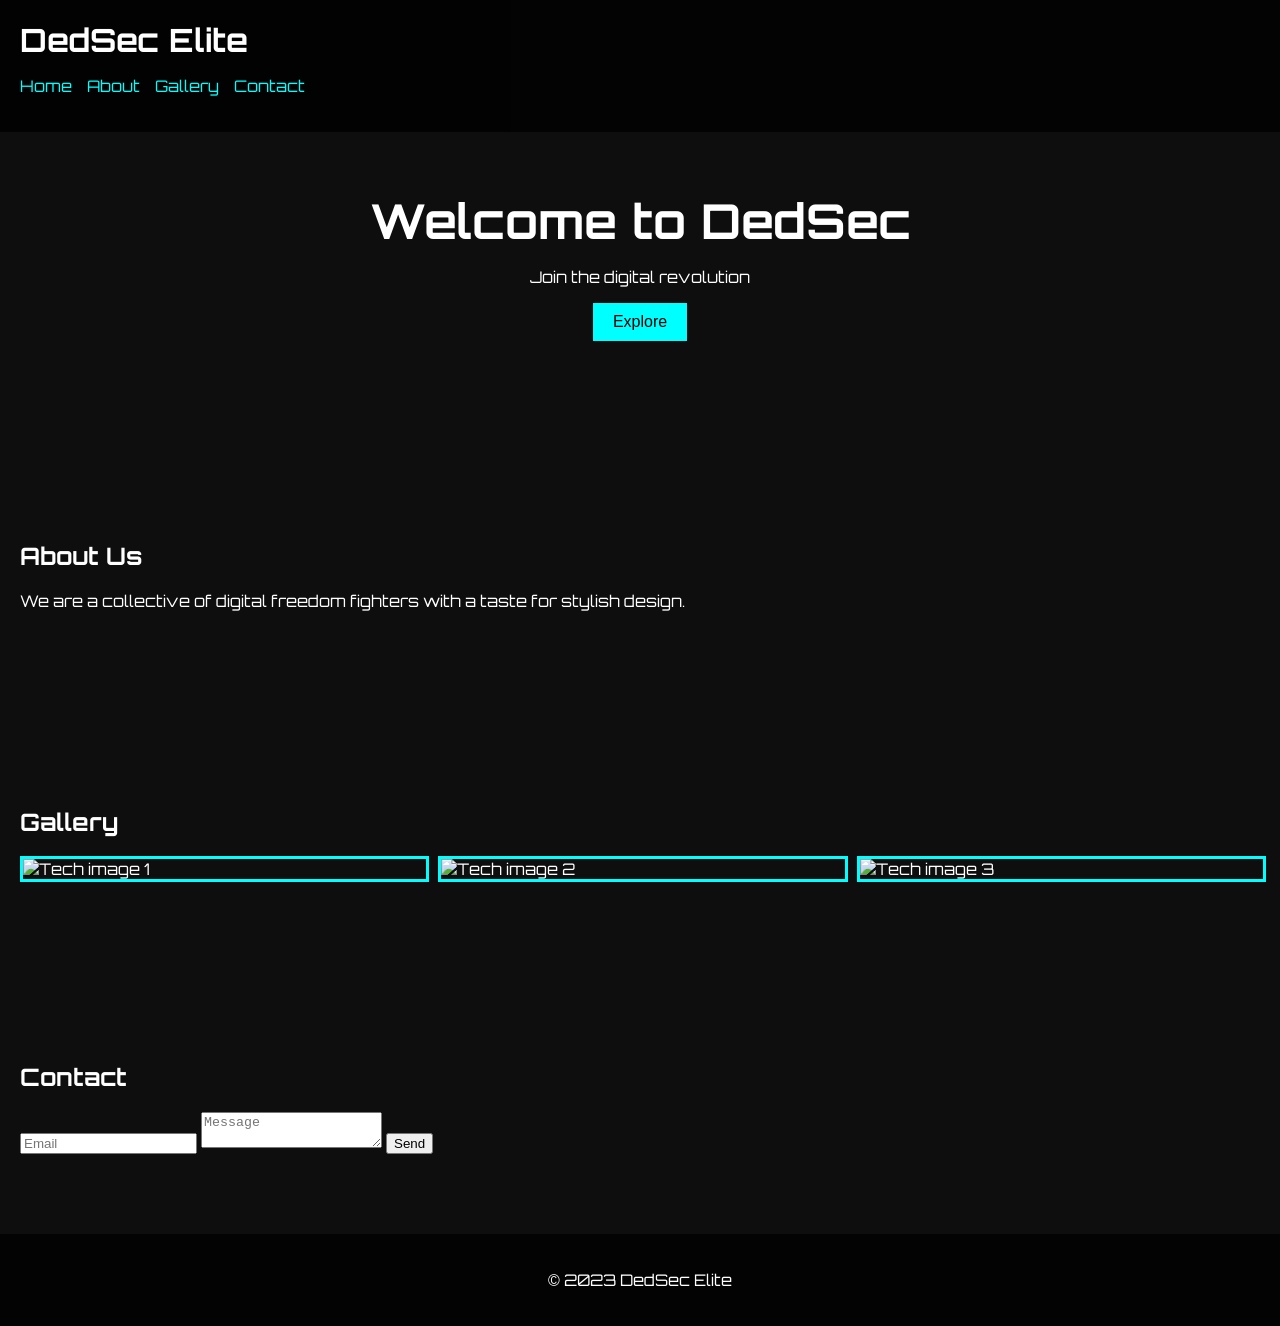
==== index.html @ 1ee5e8d0 "Add DedSec premium website" ====
<!DOCTYPE html>
<html lang="en">
<head>
    <meta charset="UTF-8">
    <meta name="viewport" content="width=device-width, initial-scale=1.0">
    <title>Premium DedSec</title>
    <link rel="stylesheet" href="style.css">
</head>
<body>
    <header>
        <h1>DedSec Elite</h1>
        <nav>
            <ul>
                <li><a href="#home">Home</a></li>
                <li><a href="#about">About</a></li>
                <li><a href="#gallery">Gallery</a></li>
                <li><a href="#contact">Contact</a></li>
            </ul>
        </nav>
    </header>

    <section id="home" class="hero">
        <h2>Welcome to DedSec</h2>
        <p>Join the digital revolution</p>
        <button id="action-btn">Explore</button>
    </section>

    <section id="about">
        <h2>About Us</h2>
        <p>We are a collective of digital freedom fighters with a taste for stylish design.</p>
    </section>

    <section id="gallery">
        <h2>Gallery</h2>
        <div class="gallery-grid">
            <img src="https://source.unsplash.com/random/400x300?tech" alt="Tech image 1">
            <img src="https://source.unsplash.com/random/400x300?hacker" alt="Tech image 2">
            <img src="https://source.unsplash.com/random/400x300?cyber" alt="Tech image 3">
        </div>
    </section>

    <section id="contact">
        <h2>Contact</h2>
        <form>
            <input type="email" placeholder="Email" required>
            <textarea placeholder="Message" required></textarea>
            <button type="submit">Send</button>
        </form>
    </section>

    <footer>
        <p>&copy; 2023 DedSec Elite</p>
    </footer>

    <script src="script.js"></script>
</body>
</html>
---- style.css ----
@import url('https://fonts.googleapis.com/css2?family=Orbitron:wght@400;700&display=swap');

body {
    font-family: 'Orbitron', sans-serif;
    margin: 0;
    background: #0e0e0e;
    color: #fff;
}

header {
    background: rgba(0, 0, 0, 0.8);
    padding: 20px;
    position: fixed;
    width: 100%;
    top: 0;
    z-index: 1000;
}

header h1 {
    margin: 0;
}

nav ul {
    list-style: none;
    padding: 0;
    display: flex;
    gap: 15px;
}

nav a {
    color: #0ff;
    text-decoration: none;
}

.hero {
    background: url('https://source.unsplash.com/random/1600x900?digital') center/cover no-repeat;
    text-align: center;
    padding: 150px 20px 100px;
}

.hero h2 {
    font-size: 3rem;
    margin-bottom: 10px;
}

.hero button {
    background: #0ff;
    color: #000;
    border: none;
    padding: 10px 20px;
    font-size: 1rem;
    cursor: pointer;
}

section {
    padding: 80px 20px;
}

.gallery-grid {
    display: grid;
    grid-template-columns: repeat(auto-fit, minmax(200px, 1fr));
    gap: 15px;
}

.gallery-grid img {
    width: 100%;
    height: auto;
    border: 3px solid #0ff;
}

footer {
    text-align: center;
    padding: 20px;
    background: rgba(0, 0, 0, 0.8);
}
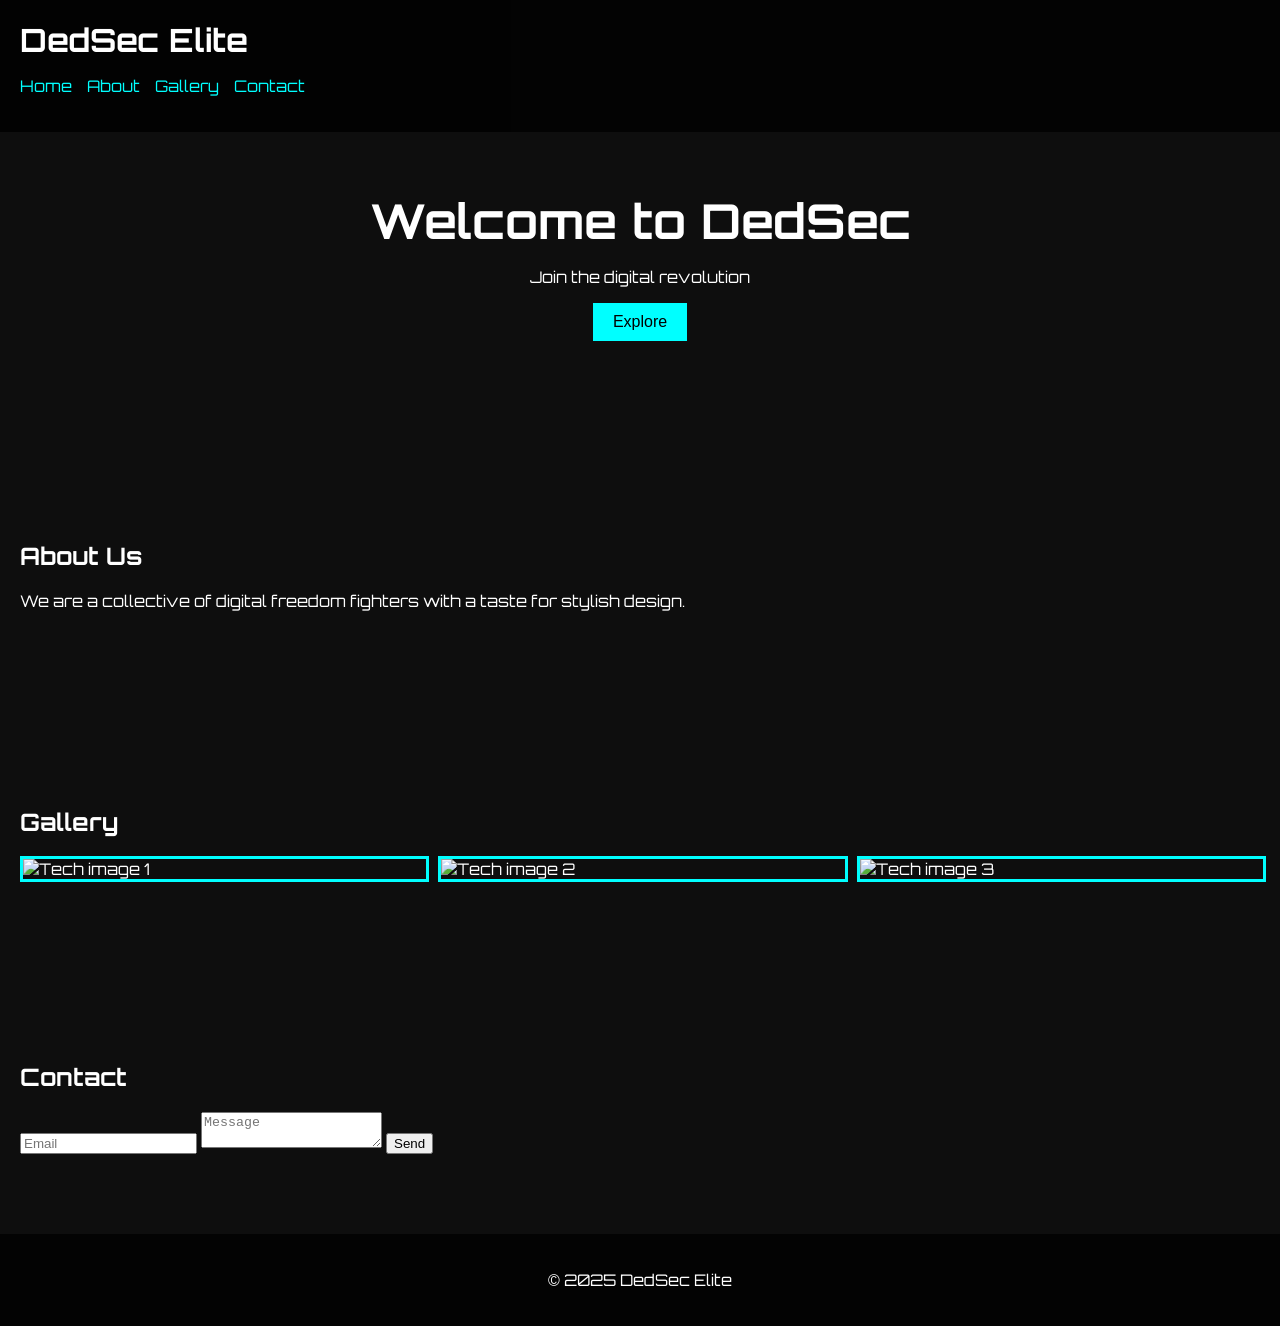
==== commit 8e354fe4: "Prepare site for GitHub Pages" ====
--- a/index.html
+++ b/index.html
@@ -49,7 +49,7 @@
     </section>
 
     <footer>
-        <p>&copy; 2023 DedSec Elite</p>
+        <p>&copy; 2025 DedSec Elite</p>
     </footer>
 
     <script src="script.js"></script>
